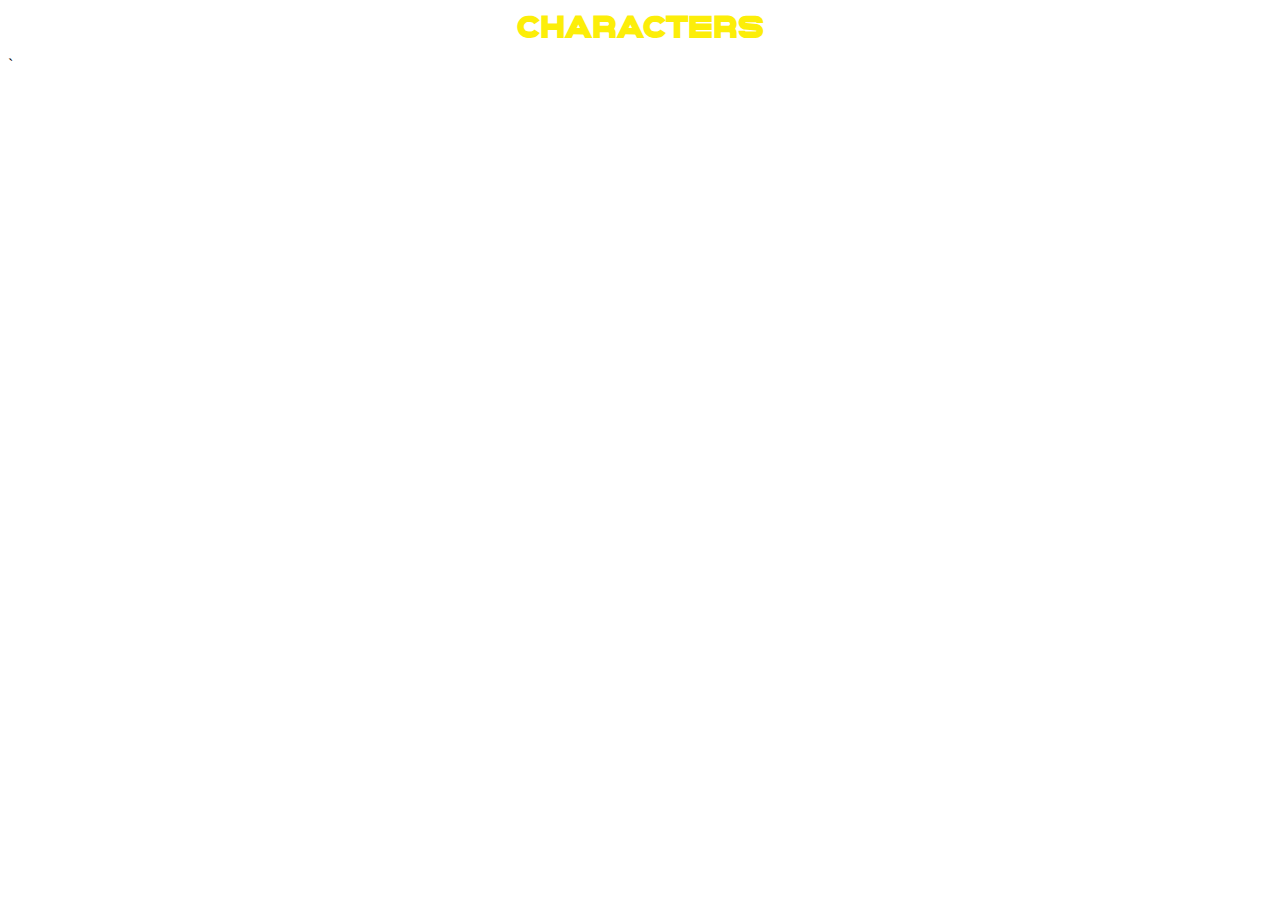
==== character.html @ 3673acf1 "Updates" ====
<!DOCTYPE html>
<html lang="en">
	<head>
		<title>Characters</title>
        	<meta charset="utf-8">
        	<meta name="viewport" content="width=device-width, initial-scale=1">
        	<link rel="stylesheet" href="style.css">
        	<script src="https://ajax.googleapis.com/ajax/libs/jquery/3.6.0/jquery.min.js"></script>
		<script src="https://maxcdn.bootstrapcdn.com/bootstrap/3.4.1/js/bootstrap.min.js"></script>	
	</head>
	<body>
		<div >
			<h1>Characters</h1>`
		</div>
	</body>
</html>
---- style.css ----
@import url("https://fonts.googleapis.com/css?family=Barlow|Tomorrow:400,700&display=swap");

@font-face {
    font-family: 'StrongConcrete-Bold';
    src: url("./StrongConcrete-Bold by freeject.net/StrongConcrete-Bold.otf") format('opentype');
}

body{
    background-image: url("https://images-wixmp-ed30a86b8c4ca887773594c2.wixmp.com/f/ec7d26b1-d557-47c1-a877-6050004d2fc2/dbb7hcs-1f9e8f0a-c4c7-4fc9-baf6-9e075ce86e30.jpg?token=eyJ0eXAiOiJKV1QiLCJhbGciOiJIUzI1NiJ9.[base64].CQJpDNQVJCrDzz53ZDRjBm-4t6s6W3SR6S1Yp9aeWvg");
    background-size: cover;
}

.container{
    display: block;
    margin: 0 auto;
    text-align: center;
}

h1{
    position: relative;
    text-align: center;
    justify-content: center;
    font-family: 'StrongConcrete-Bold';
    margin: 1%;
    color: #fcee09;
}

.button{
    border: 0;
    background-color: #fcee09;
    color: #050a0e;
    outline: none;
    cursor: pointer;
    padding: 15px 20px;
    font-family: Tomorrow, sans-serif;
    font-size: 1rem;
    text-transform: uppercase;
    justify-content: center;
}

.logo{
    position: absolute;
    left: 10;
    top: 10;
    height: 150px;
    width: 150px;
}

p{
    position: relative;
    color:#fcee09;
    justify-content: center;
    text-align: center;
    padding: 10%;
    font-family: Tomorrow, sans-serif;
    font-weight: 550;
}
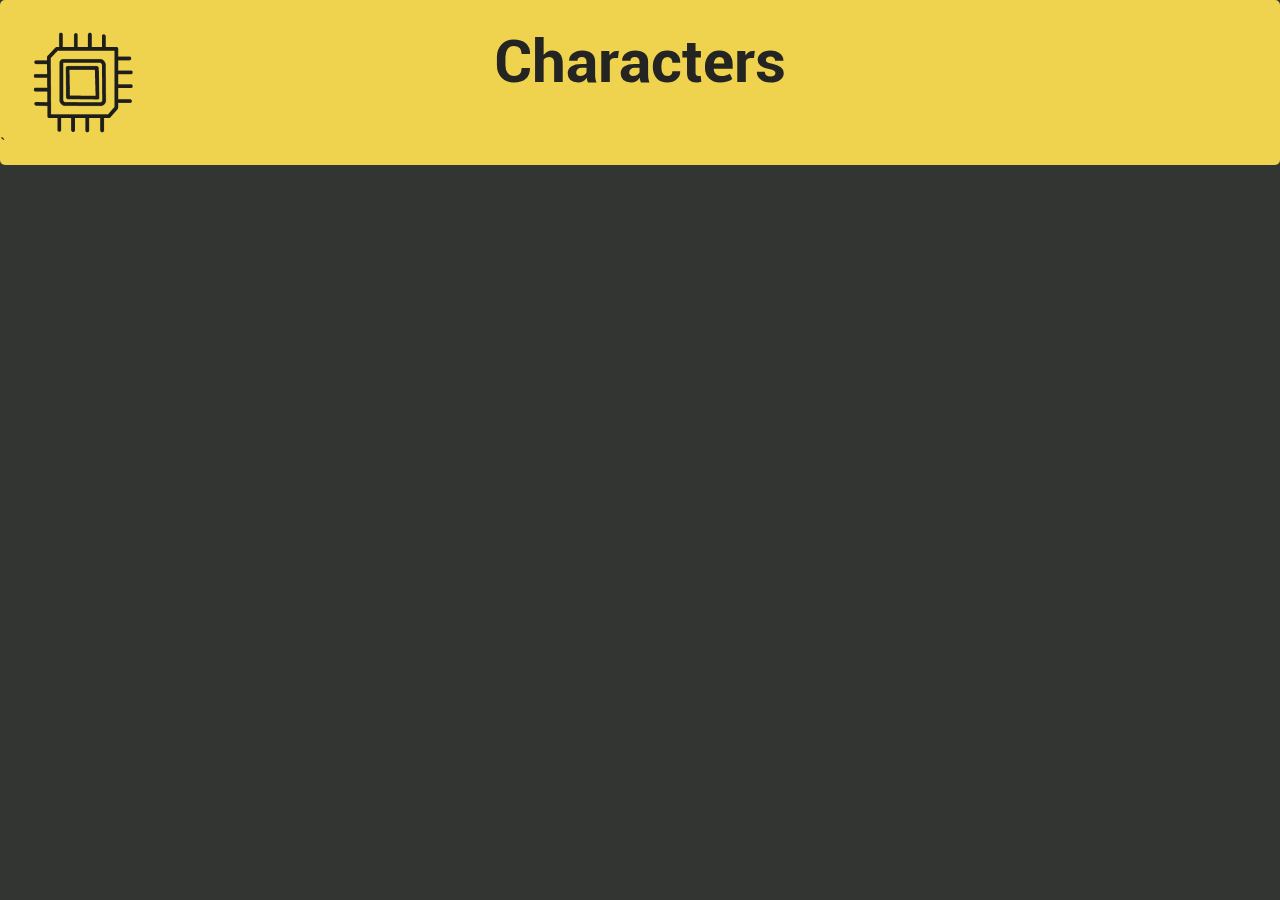
==== commit c7859ad8: "Header" ====
--- a/character.html
+++ b/character.html
@@ -4,13 +4,17 @@
 		<title>Characters</title>
         	<meta charset="utf-8">
         	<meta name="viewport" content="width=device-width, initial-scale=1">
-        	<link rel="stylesheet" href="style.css">
+        	<link rel="stylesheet" href="./styles/char_styles.css">
         	<script src="https://ajax.googleapis.com/ajax/libs/jquery/3.6.0/jquery.min.js"></script>
 		<script src="https://maxcdn.bootstrapcdn.com/bootstrap/3.4.1/js/bootstrap.min.js"></script>	
 	</head>
 	<body>
-		<div >
+		<div class="header">
+			<img src="./images/logo.png" class="logo" alt="Team logo"></img>
 			<h1>Characters</h1>`
+		</div>
+		<div class="container">
+
 		</div>
 	</body>
 </html>
--- a/styles/char_styles.css
+++ b/styles/char_styles.css
@@ -0,0 +1,58 @@
+@font-face {
+    font-family: 'StrongConcrete-Bold';
+    src: url("./StrongConcrete-Bold by freeject.net/StrongConcrete-Bold.otf") format('opentype');
+}
+
+@font-face {
+	font-family: 'Roboto-Light';
+	src: url("../Roboto/Roboto-Light.ttf");
+}
+
+@font-face {
+	font-family: 'Roboto-Bold';
+	src: url("../Roboto/Roboto-Bold.ttf")
+}
+
+h1{
+	font-family: 'Roboto-Bold';
+	text-align: center;
+	margin: 0 auto;
+	padding-bottom: 3%;
+	font-size: 60px;
+	color: #242423;
+	padding-top: 2%;
+}
+
+.header{
+	overflow: auto;
+	width: auto;
+	height: 165px;
+	background-color: #efd34e;
+	position: 0 top;
+	margin: 0 auto;
+	border-radius: 5px 5px 5px 5px;
+}
+
+.header{
+	overflow: hidden;
+	width:auto;
+	height: 165px;
+	background-color: #efd34e;
+	position: 0 top;
+	margin: 0 auto;
+	border-radius: 5px 5px 5px 5px;
+}
+
+.logo{
+    position: absolute;
+    left: 20px;
+    top: 20px;
+    bottom: 20px;
+    height: 125px;
+    width: 125px;
+}
+
+body{
+	background-color: #333533;
+	margin: 0 auto;
+}
